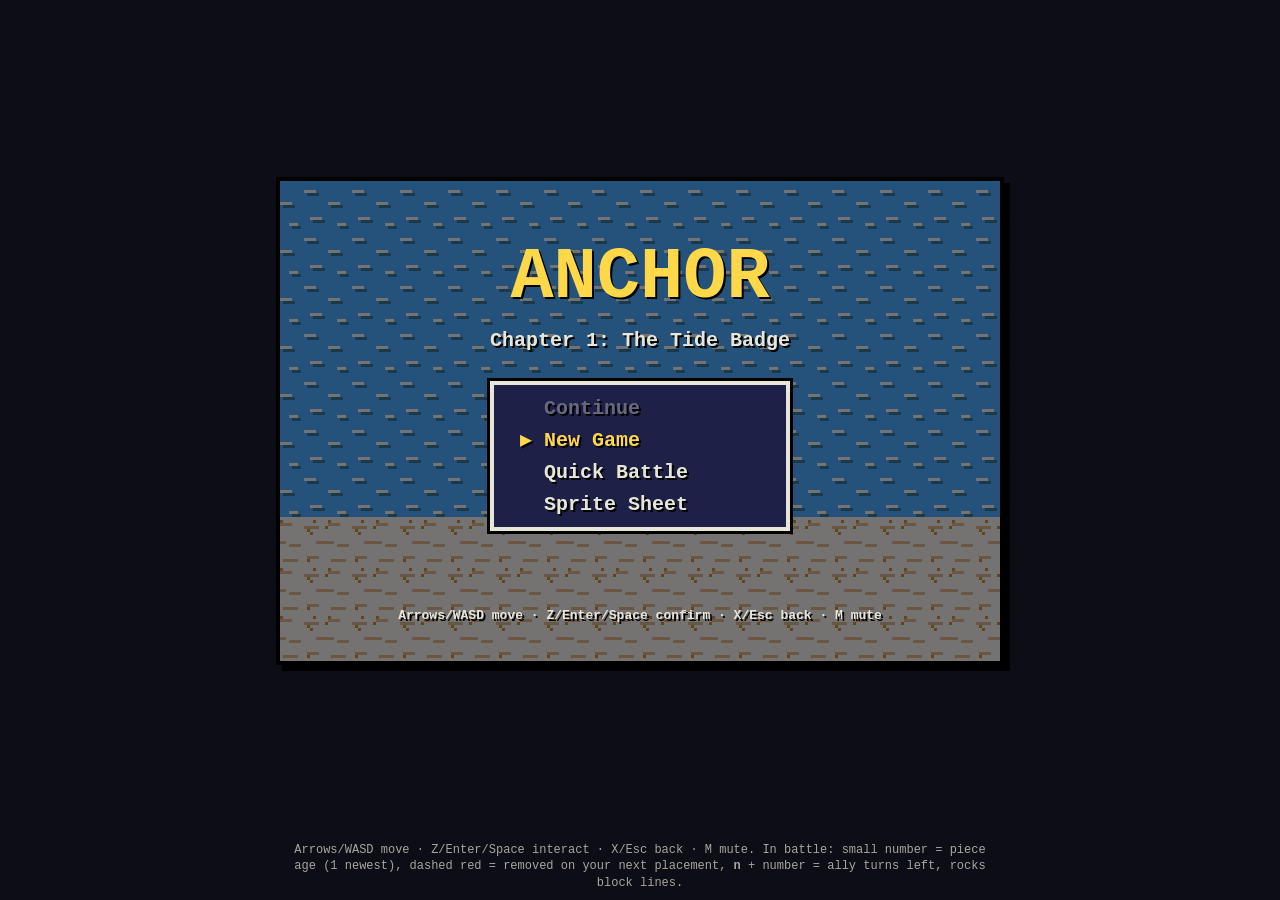
==== index.html @ 1835b957 "Deploy build 2026-10-17T09:01Z" ====
<!doctype html>
<html lang="en">
  <head>
    <meta charset="UTF-8" />
    <meta name="viewport" content="width=device-width, initial-scale=1, maximum-scale=1, user-scalable=no, viewport-fit=cover" />
    <meta name="theme-color" content="#0d0d16" />
    <meta name="apple-mobile-web-app-capable" content="yes" />
    <meta name="mobile-web-app-capable" content="yes" />
    <meta name="apple-mobile-web-app-status-bar-style" content="black-translucent" />
    <meta name="apple-mobile-web-app-title" content="Anchor" />
    <link rel="manifest" href="./manifest.webmanifest" />
    <link rel="apple-touch-icon" href="./icons/apple-touch-icon.png" />
    <link rel="icon" type="image/png" href="./icons/icon-192.png" />
    <title>Anchor — Chapter 1</title>
    <script type="module" crossorigin src="./assets/index-D2IUohKu.js"></script>
    <link rel="stylesheet" crossorigin href="./assets/index-BurVRMxI.css">
  </head>
  <body>
    <main>
      <div id="stage">
        <canvas id="screen" width="720" height="480" tabindex="0" aria-label="Anchor game screen"></canvas>
      </div>
      <p class="legend">
        Arrows/WASD move · Z/Enter/Space interact · X/Esc back · M mute. In battle: small number = piece age (1 newest),
        dashed red = removed on your next placement, <b>n</b> + number = ally turns left, rocks block lines.
      </p>
    </main>
  </body>
</html>
---- assets/index-BurVRMxI.css ----
*{box-sizing:border-box}html,body{height:100%}html{overscroll-behavior:none;-webkit-text-size-adjust:100%}body{color:#e8e6d9;overscroll-behavior:none;-webkit-tap-highlight-color:transparent;background:#0d0d16;margin:0;font:14px/1.4 Courier New,ui-monospace,monospace}main{height:100dvh;padding:max(8px, env(safe-area-inset-top)) max(8px, env(safe-area-inset-right)) max(8px, env(safe-area-inset-bottom)) max(8px, env(safe-area-inset-left));flex-direction:column;align-items:center;gap:8px;display:flex}#stage{flex:auto;justify-content:center;align-items:center;width:100%;max-width:736px;min-height:0;display:flex}#screen{aspect-ratio:3/2;width:min(720px,100%);image-rendering:pixelated;box-sizing:content-box;touch-action:none;background:#000;border:4px solid #000;outline:none;display:block;box-shadow:6px 6px #000}.legend{opacity:.7;text-align:center;max-width:720px;margin:0;font-size:12px}.touch-ctl{display:none}html.touch,html.touch body{position:fixed;inset:0;overflow:hidden}html.touch body{touch-action:none;-webkit-user-select:none;user-select:none;-webkit-touch-callout:none}html.touch .legend{display:none}html.touch main{touch-action:none;grid-template:"stage stage"minmax(0,1fr)"pad ab"/1fr 1fr;align-items:center;display:grid}html.touch #stage{grid-area:stage;max-width:none;height:100%}html.touch #screen{border-width:2px;box-shadow:3px 3px #000}html.touch .touch-ctl{touch-action:none;padding:6px 6px 18px;display:grid}#dpad{grid-template:".up."60px"left mid right"60px".down."60px/60px 60px 60px;grid-area:pad;justify-self:start}#abpad{grid-template:".a"70px"b."70px/76px 76px;grid-area:ab;justify-self:end}.tbtn{color:#e8e6d9;background:#1e2048;border:3px solid #e8e6d9;outline:3px solid #000;justify-content:center;align-items:center;margin:3px;font:700 20px Courier New,ui-monospace,monospace;display:flex;box-shadow:4px 4px #000}.tbtn.held{color:#ffd84a;background:#3a3470;transform:translate(2px,2px);box-shadow:2px 2px #000}.tbtn.up{grid-area:up}.tbtn.down{grid-area:down}.tbtn.left{grid-area:left}.tbtn.right{grid-area:right}#dpad:after{content:"";background:#1e2048;outline:3px solid #000;grid-area:mid;margin:3px}.tbtn.a,.tbtn.b{border-radius:50%;font-size:26px}.tbtn.a{background:#6a2030;grid-area:a}.tbtn.b{background:#203a6a;grid-area:b}.tbtn.a.held,.tbtn.b.held{background:#3a3470}@media (orientation:landscape){html.touch main{grid-template:"pad stage ab"minmax(0,1fr)/auto minmax(0,1fr) auto;column-gap:4px}html.touch .touch-ctl{align-self:end;padding-bottom:8px}}
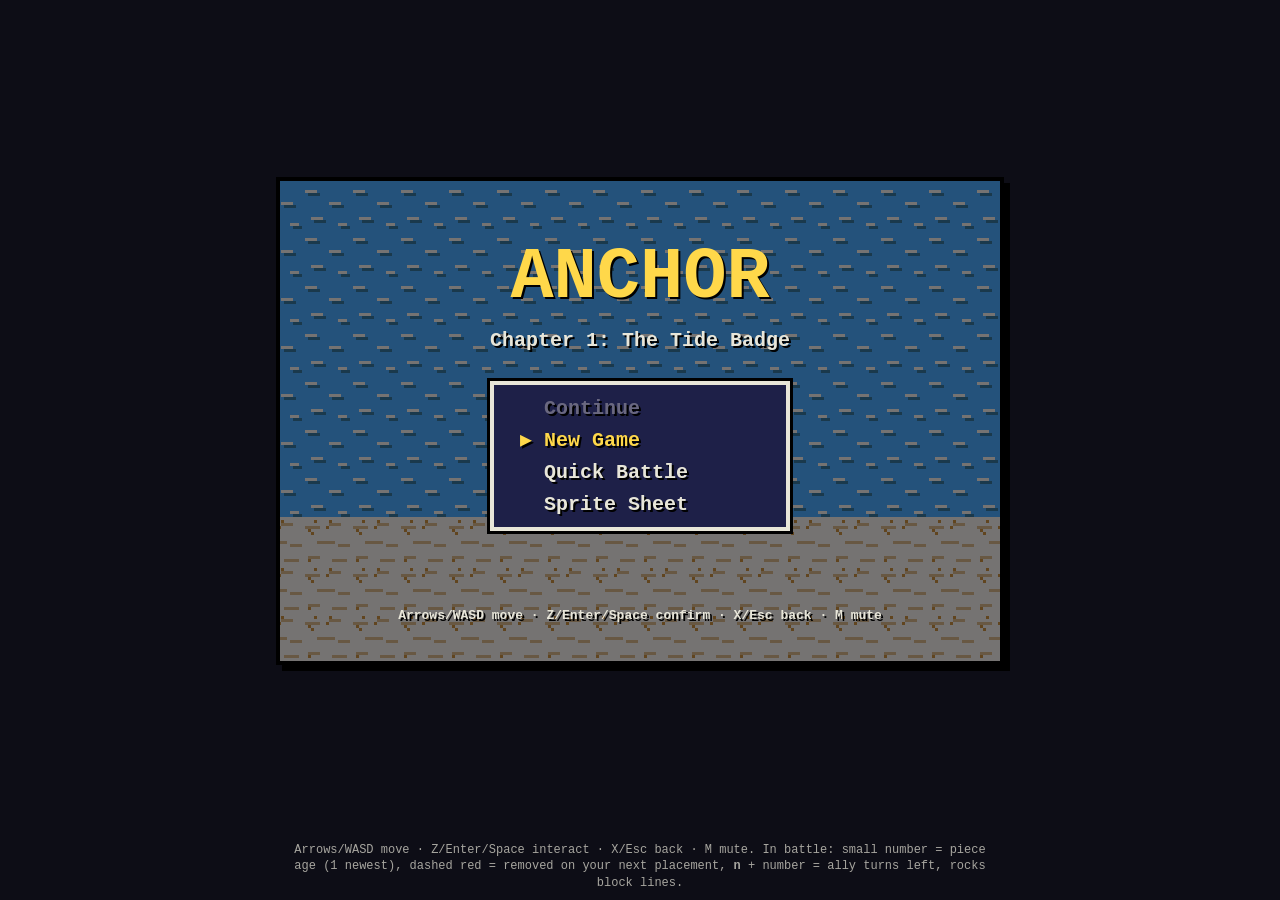
==== commit 32fbbe80: "Deploy build 2026-10-17T09:48Z" ====
--- a/index.html
+++ b/index.html
@@ -12,8 +12,8 @@
     <link rel="apple-touch-icon" href="./icons/apple-touch-icon.png" />
     <link rel="icon" type="image/png" href="./icons/icon-192.png" />
     <title>Anchor — Chapter 1</title>
-    <script type="module" crossorigin src="./assets/index-D2IUohKu.js"></script>
-    <link rel="stylesheet" crossorigin href="./assets/index-BurVRMxI.css">
+    <script type="module" crossorigin src="./assets/index-D7YvLVJ-.js"></script>
+    <link rel="stylesheet" crossorigin href="./assets/index-D67IuDNw.css">
   </head>
   <body>
     <main>
--- a/assets/index-D67IuDNw.css
+++ b/assets/index-D67IuDNw.css
@@ -0,0 +1 @@
+*{box-sizing:border-box}html,body{height:100%}html{overscroll-behavior:none;-webkit-text-size-adjust:100%}body{color:#e8e6d9;overscroll-behavior:none;-webkit-tap-highlight-color:transparent;background:#0d0d16;margin:0;font:14px/1.4 Courier New,ui-monospace,monospace}main{height:100dvh;padding:max(8px, env(safe-area-inset-top)) max(8px, env(safe-area-inset-right)) max(8px, env(safe-area-inset-bottom)) max(8px, env(safe-area-inset-left));flex-direction:column;align-items:center;gap:8px;display:flex}#stage{flex:auto;justify-content:center;align-items:center;width:100%;max-width:736px;min-height:0;display:flex}#screen{aspect-ratio:3/2;width:min(720px,100%);image-rendering:pixelated;box-sizing:content-box;touch-action:none;background:#000;border:4px solid #000;outline:none;display:block;box-shadow:6px 6px #000}.legend{opacity:.7;text-align:center;max-width:720px;margin:0;font-size:12px}#touch-ctl,#joy,#rotate{display:none}html.touch,html.touch body{position:fixed;inset:0;overflow:hidden}html.touch body{touch-action:none;-webkit-user-select:none;user-select:none;-webkit-touch-callout:none;background:var(--letterbox,#0d0d16)}html.touch .legend{display:none}html.touch main{padding:env(safe-area-inset-top) env(safe-area-inset-right) env(safe-area-inset-bottom) env(safe-area-inset-left);touch-action:none;display:block}html.touch #stage{max-width:none;height:100%}html.touch #screen{box-shadow:none;background:0 0;border:0}html.touch #touch-ctl{display:block}.tbtn{color:#fff;opacity:.3;touch-action:none;z-index:2;background:#1e204899;border:3px solid #e8e6d9;border-radius:50%;justify-content:center;align-items:center;font:700 28px Courier New,ui-monospace,monospace;display:flex;position:fixed;box-shadow:0 0 0 3px #000}.tbtn.held{opacity:.75;color:#ffd84a;background:#6a2030d9}#abtn{width:72px;height:72px;right:calc(env(safe-area-inset-right) + 20px);bottom:calc(env(safe-area-inset-bottom) + 20px)}#backbtn{opacity:.45;width:44px;height:44px;left:calc(env(safe-area-inset-left) + 10px);top:calc(env(safe-area-inset-top) + 10px);border-radius:6px;font-size:20px;display:none}html.no-a #abtn{display:none}html.show-back #backbtn{display:flex}#joy.on{pointer-events:none;z-index:1;background:#0d0d1626;border:3px solid #e8e6d94d;border-radius:50%;width:96px;height:96px;display:block;position:fixed;transform:translate(-50%,-50%)}#knob{background:#e8e6d94d;border:2px solid #0006;border-radius:50%;width:44px;height:44px;position:absolute;top:50%;left:50%}html.touch.portrait #rotate{z-index:10;text-align:center;background:#0d0d16;flex-direction:column;justify-content:center;align-items:center;gap:4px;display:flex;position:fixed;inset:0}html.touch.portrait main{visibility:hidden}#rotate canvas{width:192px;height:144px;image-rendering:pixelated;margin-bottom:20px}#rotate p{color:#ffd84a;text-shadow:3px 3px #000;letter-spacing:1px;margin:0;font:700 22px Courier New,ui-monospace,monospace}#rotate p.sub{color:#a8a6c0;text-shadow:2px 2px #000;font-size:14px}
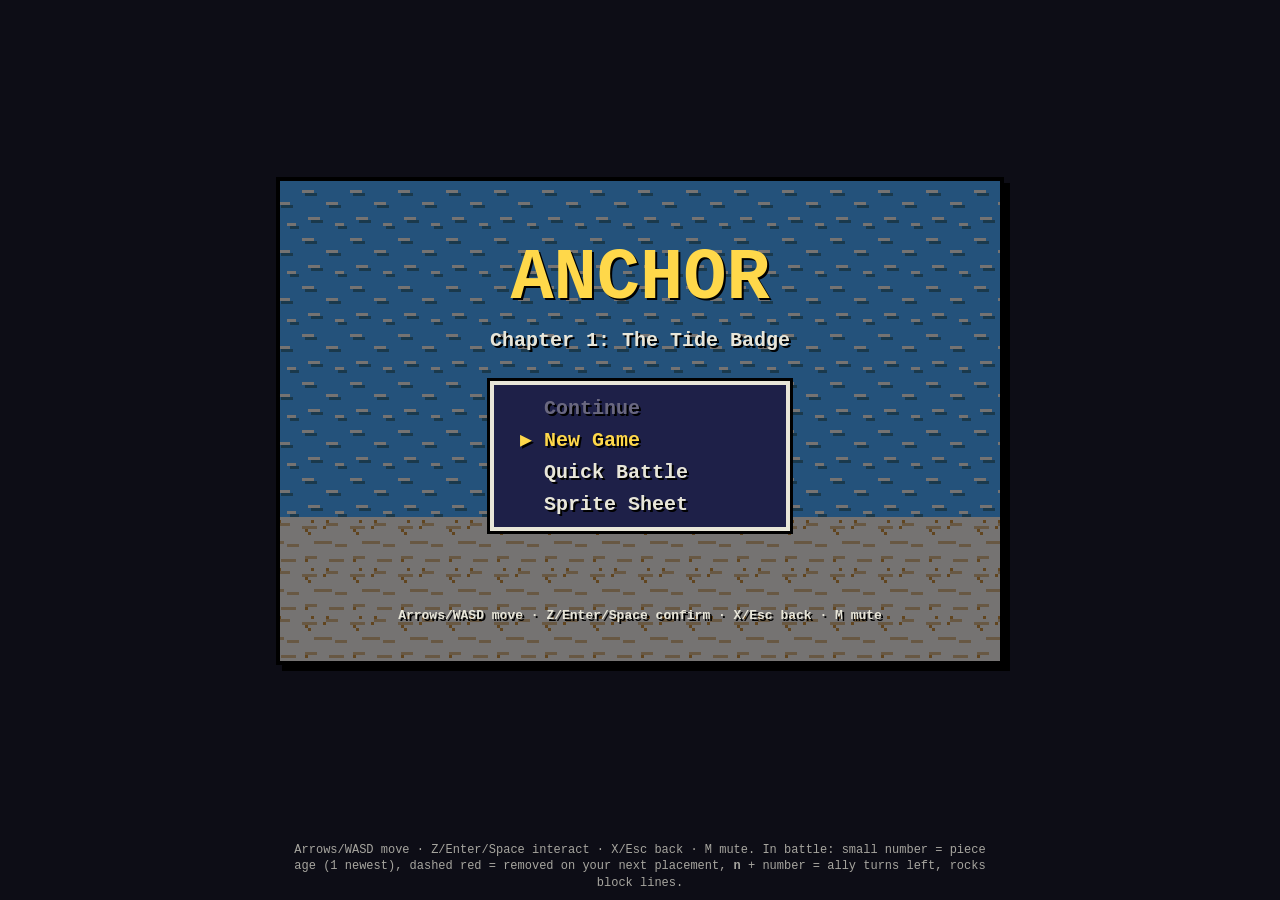
==== commit 9d8b106c: "Deploy build 2026-10-17T18:54Z" ====
--- a/index.html
+++ b/index.html
@@ -12,8 +12,19 @@
     <link rel="apple-touch-icon" href="./icons/apple-touch-icon.png" />
     <link rel="icon" type="image/png" href="./icons/icon-192.png" />
     <title>Anchor — Chapter 1</title>
-    <script type="module" crossorigin src="./assets/index-D7YvLVJ-.js"></script>
-    <link rel="stylesheet" crossorigin href="./assets/index-D67IuDNw.css">
+      <script>
+      // iOS Safari ignores user-scalable=no; block double-tap and pinch zoom manually.
+      (function () {
+        var last = 0, opt = { passive: false };
+        var stop = function (e) { e.preventDefault(); };
+        ['gesturestart', 'gesturechange', 'gestureend', 'dblclick'].forEach(function (t) { document.addEventListener(t, stop, opt); });
+        document.addEventListener('touchend', function (e) { var now = Date.now(); if (now - last < 350) e.preventDefault(); last = now; }, opt);
+        document.addEventListener('touchmove', function (e) { if (e.touches.length > 1 || (e.scale !== undefined && e.scale !== 1)) e.preventDefault(); }, opt);
+        document.addEventListener('touchstart', function (e) { if (e.touches.length > 1) e.preventDefault(); }, opt);
+      })();
+    </script>
+    <script type="module" crossorigin src="./assets/index-C1dRobEO.js"></script>
+    <link rel="stylesheet" crossorigin href="./assets/index-AYjVT9yR.css">
   </head>
   <body>
     <main>
--- a/assets/index-AYjVT9yR.css
+++ b/assets/index-AYjVT9yR.css
@@ -0,0 +1 @@
+*{box-sizing:border-box}html,body{touch-action:manipulation;-webkit-user-select:none;user-select:none;-webkit-touch-callout:none;height:100%}html{overscroll-behavior:none;-webkit-text-size-adjust:100%}body{color:#e8e6d9;overscroll-behavior:none;-webkit-tap-highlight-color:transparent;background:#0d0d16;margin:0;font:14px/1.4 Courier New,ui-monospace,monospace}main{height:100dvh;padding:max(8px, env(safe-area-inset-top)) max(8px, env(safe-area-inset-right)) max(8px, env(safe-area-inset-bottom)) max(8px, env(safe-area-inset-left));flex-direction:column;align-items:center;gap:8px;display:flex}#stage{flex:auto;justify-content:center;align-items:center;width:100%;max-width:736px;min-height:0;display:flex}#screen{aspect-ratio:3/2;width:min(720px,100%);image-rendering:pixelated;box-sizing:content-box;touch-action:none;background:#000;border:4px solid #000;outline:none;display:block;box-shadow:6px 6px #000}.legend{opacity:.7;text-align:center;max-width:720px;margin:0;font-size:12px}#touch-ctl,#joy,#rotate{display:none}html.touch,html.touch body{position:fixed;inset:0;overflow:hidden}html.touch body{touch-action:none;-webkit-user-select:none;user-select:none;-webkit-touch-callout:none;background:var(--letterbox,#0d0d16)}html.touch .legend{display:none}html.touch main{padding:env(safe-area-inset-top) env(safe-area-inset-right) env(safe-area-inset-bottom) env(safe-area-inset-left);touch-action:none;display:block}html.touch #stage{max-width:none;height:100%}html.touch #screen{box-shadow:none;background:0 0;border:0}html.touch #touch-ctl{display:block}.tbtn{color:#fff;opacity:.3;touch-action:none;z-index:2;background:#1e204899;border:3px solid #e8e6d9;border-radius:50%;justify-content:center;align-items:center;font:700 28px Courier New,ui-monospace,monospace;display:flex;position:fixed;box-shadow:0 0 0 3px #000}.tbtn.held{opacity:.75;color:#ffd84a;background:#6a2030d9}#abtn{width:72px;height:72px;right:calc(env(safe-area-inset-right) + 20px);bottom:calc(env(safe-area-inset-bottom) + 20px)}#backbtn{opacity:.45;width:44px;height:44px;left:calc(env(safe-area-inset-left) + 10px);top:calc(env(safe-area-inset-top) + 10px);border-radius:6px;font-size:20px;display:none}html.no-a #abtn{display:none}html.show-back #backbtn{display:flex}#joy.on{pointer-events:none;z-index:1;background:#0d0d1626;border:3px solid #e8e6d94d;border-radius:50%;width:96px;height:96px;display:block;position:fixed;transform:translate(-50%,-50%)}#knob{background:#e8e6d94d;border:2px solid #0006;border-radius:50%;width:44px;height:44px;position:absolute;top:50%;left:50%}html.touch.portrait #rotate{z-index:10;text-align:center;background:#0d0d16;flex-direction:column;justify-content:center;align-items:center;gap:4px;display:flex;position:fixed;inset:0}html.touch.portrait main{visibility:hidden}#rotate canvas{width:192px;height:144px;image-rendering:pixelated;margin-bottom:20px}#rotate p{color:#ffd84a;text-shadow:3px 3px #000;letter-spacing:1px;margin:0;font:700 22px Courier New,ui-monospace,monospace}#rotate p.sub{color:#a8a6c0;text-shadow:2px 2px #000;font-size:14px}
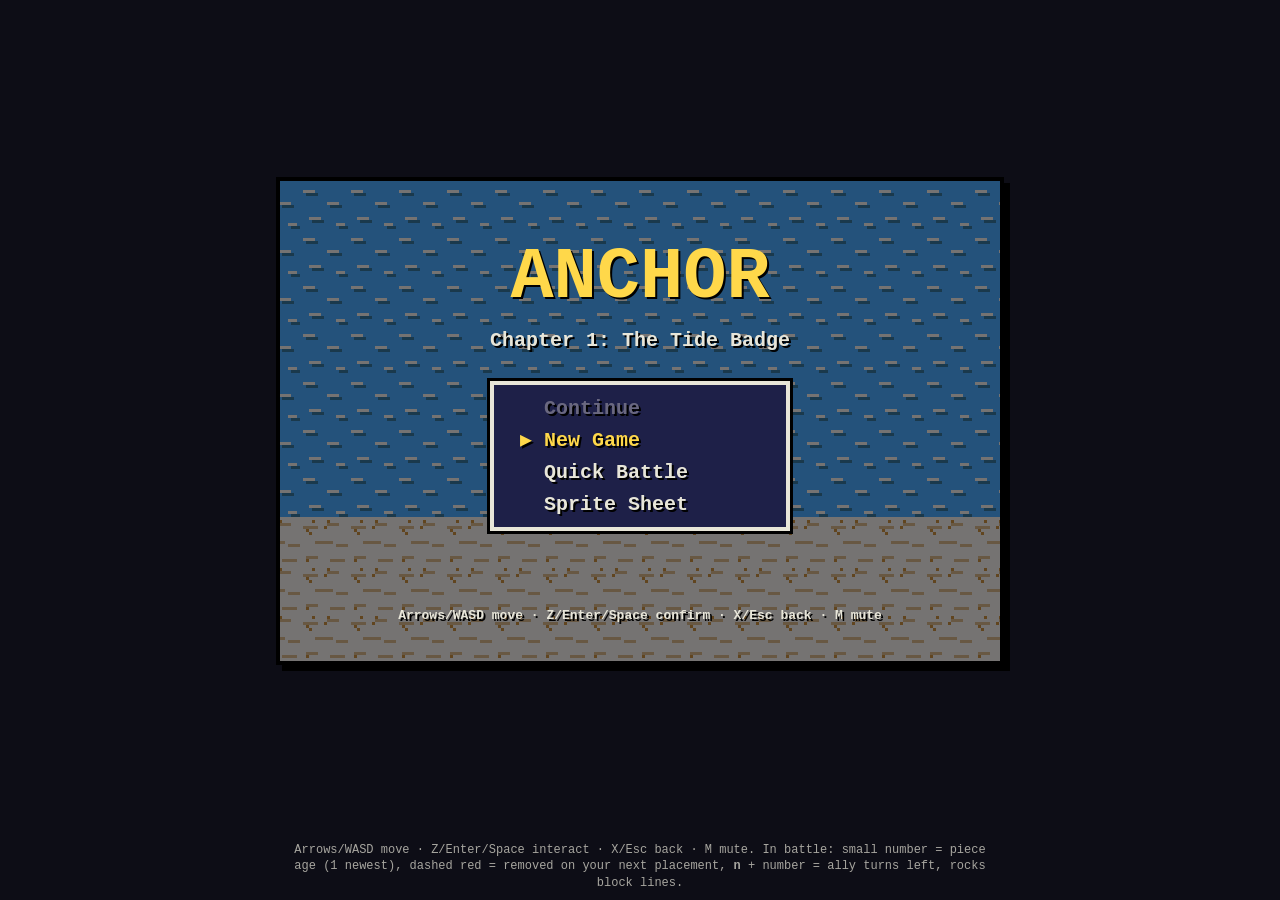
==== commit 95856895: "Deploy build 2026-10-17T18:58Z" ====
--- a/index.html
+++ b/index.html
@@ -1,6 +1,13 @@
 <!doctype html>
 <html lang="en">
   <head>
+    <script>
+      // If an old service worker served this 2D page for another app under the site (e.g. ./3d/), unregister it and reload.
+      if (/\/3d(\/|$)/.test(location.pathname) && navigator.serviceWorker) {
+        navigator.serviceWorker.getRegistrations().then(function (rs) { return Promise.all(rs.map(function (r) { return r.unregister(); })); }).then(function () { location.reload(); });
+      }
+    </script>
+
     <meta charset="UTF-8" />
     <meta name="viewport" content="width=device-width, initial-scale=1, maximum-scale=1, user-scalable=no, viewport-fit=cover" />
     <meta name="theme-color" content="#0d0d16" />
